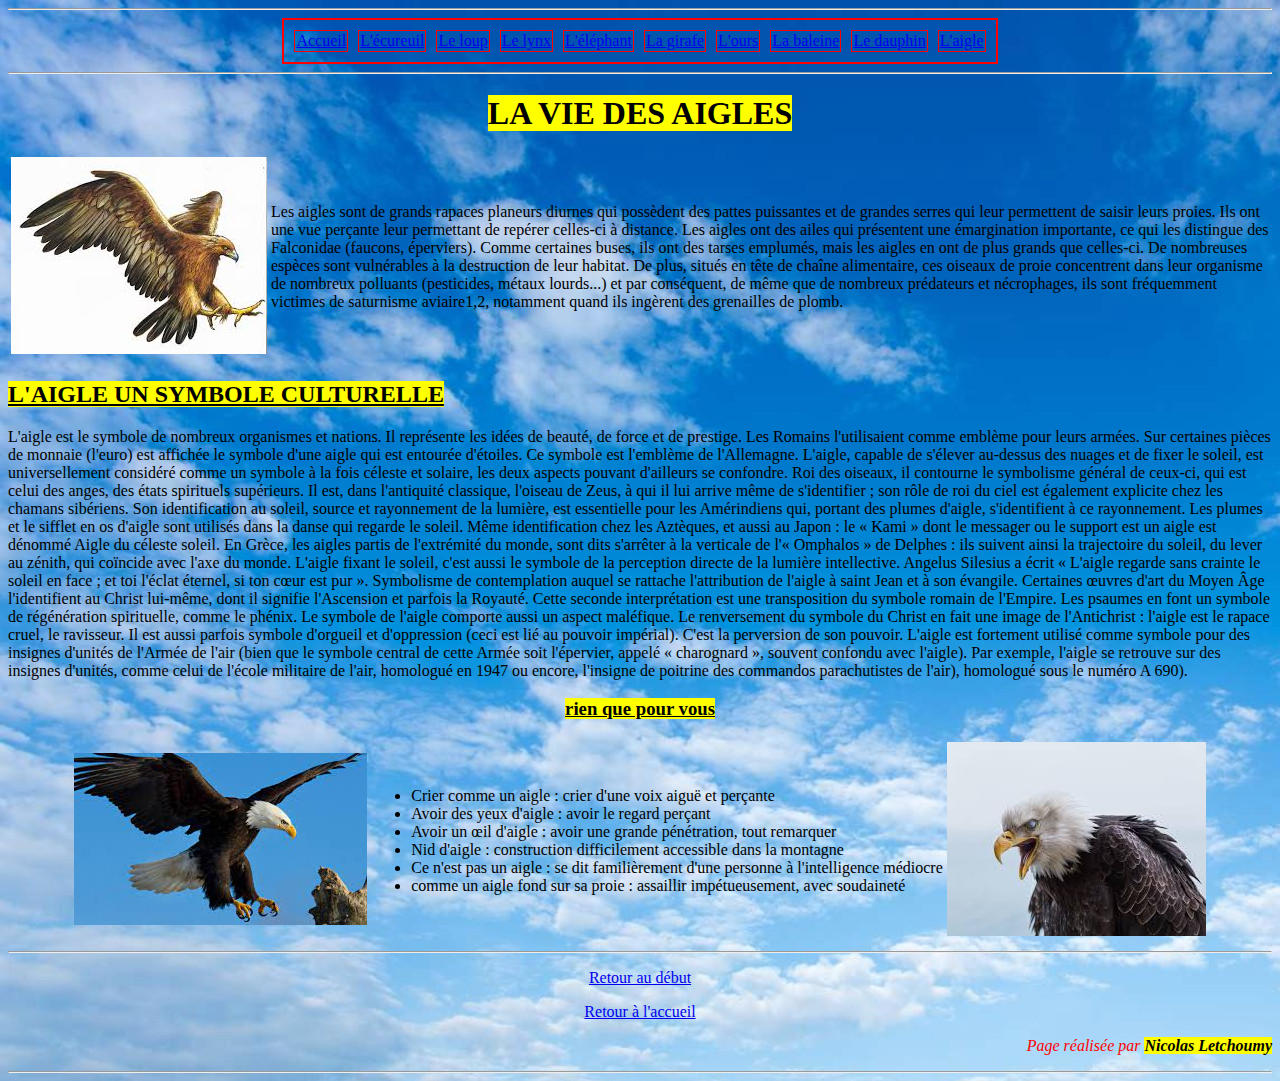
==== aigle.html @ e13ad8bc "Update aigle.html" ====
<!DOCTYPE HTML>
<html>
<head>
	<title>la vie des aigle</title>
</head>
<body background='photo/ciel.jpg'>
	<header>
		<nav id='début'>
			<hr/>
			<table align="center" cellspacing="10" border="2px" bordercolor="red" rowspan="1">
				<tr>
					<td><a href="index.html">Accueil</a></td>
					<td><a href="ecureuil.html">L'écureuil</a></td>
					<td><a href="loup.html">Le loup</a></td>
					<td><a href="lynx.html">Le lynx</a></td>
					<td><a href="elephant.html">L'éléphant</a></td>
					<td><a href="girafe.html">La girafe</a></td>
					<td><a href="ours.html">L'ours</a></td>
					<td><a href="baleine.html">La baleine</a></td>
					<td><a href="dauphin.html">Le dauphin</a></td>
					<td><a href="aigle.html">L'aigle</a></td>
				</tr>	
			</table>
		<hr/>
	</nav>
	<h1 align='center'><font><mark>LA VIE DES AIGLES</mark></font></h1>
	</header>
	<table>
		<tr>
			<td>
				<img src='photo/aigle1.jpg'>
			</td>
			<td>
				<p>Les aigles sont de grands rapaces planeurs diurnes qui possèdent des pattes puissantes et de grandes serres qui leur permettent de saisir leurs proies. Ils ont une vue perçante leur permettant de repérer celles-ci à distance.
					Les aigles ont des ailes qui présentent une émargination importante, ce qui les distingue des Falconidae (faucons, éperviers). Comme certaines buses, ils ont des tarses emplumés, mais les aigles en ont de plus grands que celles-ci.
					De nombreuses espèces sont vulnérables à la destruction de leur habitat. De plus, situés en tête de chaîne alimentaire, ces oiseaux de proie concentrent dans leur organisme de nombreux polluants (pesticides, métaux lourds...) et par conséquent, de même que de nombreux prédateurs et nécrophages, ils sont fréquemment victimes de saturnisme aviaire1,2, notamment quand ils ingèrent des grenailles de plomb.
				</p>
			</td>
		</tr>
	</table>
	<h2><u><mark>L'AIGLE UN SYMBOLE CULTURELLE</mark></u></h2>
	<p>L'aigle est le symbole de nombreux organismes et nations. Il représente les idées de beauté, de force et de prestige. Les Romains l'utilisaient comme emblème pour leurs armées. Sur certaines pièces de monnaie (l'euro) est affichée le symbole d'une aigle qui est entourée d'étoiles. Ce symbole est l'emblème de l'Allemagne.
		L'aigle, capable de s'élever au-dessus des nuages et de fixer le soleil, est universellement considéré comme un symbole à la fois céleste et solaire, les deux aspects pouvant d'ailleurs se confondre.
		Roi des oiseaux, il contourne le symbolisme général de ceux-ci, qui est celui des anges, des états spirituels supérieurs. Il est, dans l'antiquité classique, l'oiseau de Zeus, à qui il lui arrive même de s'identifier ; son rôle de roi du ciel est également explicite chez les chamans sibériens. Son identification au soleil, source et rayonnement de la lumière, est essentielle pour les Amérindiens qui, portant des plumes d'aigle, s'identifient à ce rayonnement. Les plumes et le sifflet en os d'aigle sont utilisés dans la danse qui regarde le soleil. Même identification chez les Aztèques, et aussi au Japon : le « Kami » dont le messager ou le support est un aigle est dénommé Aigle du céleste soleil. En Grèce, les aigles partis de l'extrémité du monde, sont dits s'arrêter à la verticale de l'« Omphalos » de Delphes : ils suivent ainsi la trajectoire du soleil, du lever au zénith, qui coïncide avec l'axe du monde.
		L'aigle fixant le soleil, c'est aussi le symbole de la perception directe de la lumière intellective. Angelus Silesius a écrit « L'aigle regarde sans crainte le soleil en face ; et toi l'éclat éternel, si ton cœur est pur ». Symbolisme de contemplation auquel se rattache l'attribution de l'aigle à saint Jean et à son évangile. Certaines œuvres d'art du Moyen Âge l'identifient au Christ lui-même, dont il signifie l'Ascension et parfois la Royauté. Cette seconde interprétation est une transposition du symbole romain de l'Empire. Les psaumes en font un symbole de régénération spirituelle, comme le phénix.
		Le symbole de l'aigle comporte aussi un aspect maléfique. Le renversement du symbole du Christ en fait une image de l'Antichrist : l'aigle est le rapace cruel, le ravisseur. Il est aussi parfois symbole d'orgueil et d'oppression (ceci est lié au pouvoir impérial). C'est la perversion de son pouvoir.
		L'aigle est fortement utilisé comme symbole pour des insignes d'unités de l'Armée de l'air (bien que le symbole central de cette Armée soit l'épervier, appelé « charognard », souvent confondu avec l'aigle). Par exemple, l'aigle se retrouve sur des insignes d'unités, comme celui de l'école militaire de l'air, homologué en 1947 ou encore, l'insigne de poitrine des commandos parachutistes de l'air), homologué sous le numéro A 690).
	</p>

	<h3 align='center'><u><mark>rien que pour vous</mark></u></h2>
	<table align='center'>
		<tr>
			<td>
				<img src='photo/attaque.jpg'>
			</td>
			<td>
				<ul>
					<li><span>Crier comme un aigle : crier d'une voix aiguë et perçante</span></li>
					<li><span>Avoir des yeux d'aigle : avoir le regard perçant</span></li>
					<li><span>Avoir un œil d'aigle : avoir une grande pénétration, tout remarquer</span></li>
					<li><span>Nid d'aigle : construction difficilement accessible dans la montagne</span></li>
					<li><span>Ce n'est pas un aigle : se dit familièrement d'une personne à l'intelligence médiocre</span></li>
					<li><span>comme un aigle fond sur sa proie : assaillir impétueusement, avec soudaineté</span></li>
				</ul>
			</td>
			<td>
				<img src='photo/aiglecris.jpg'>
			</td>
		</tr>
	</table>
	
	<hr>
	<a href="#début"><p align="center">Retour au début</p></a>
	<a href="index.html"><p align="center">Retour à l'accueil</p></a> 
	<em><p align="right"><font color='red'>Page réalisée par <mark><b>Nicolas Letchoumy<mark></b></font></p></em>
	<hr>
</body>
</html>
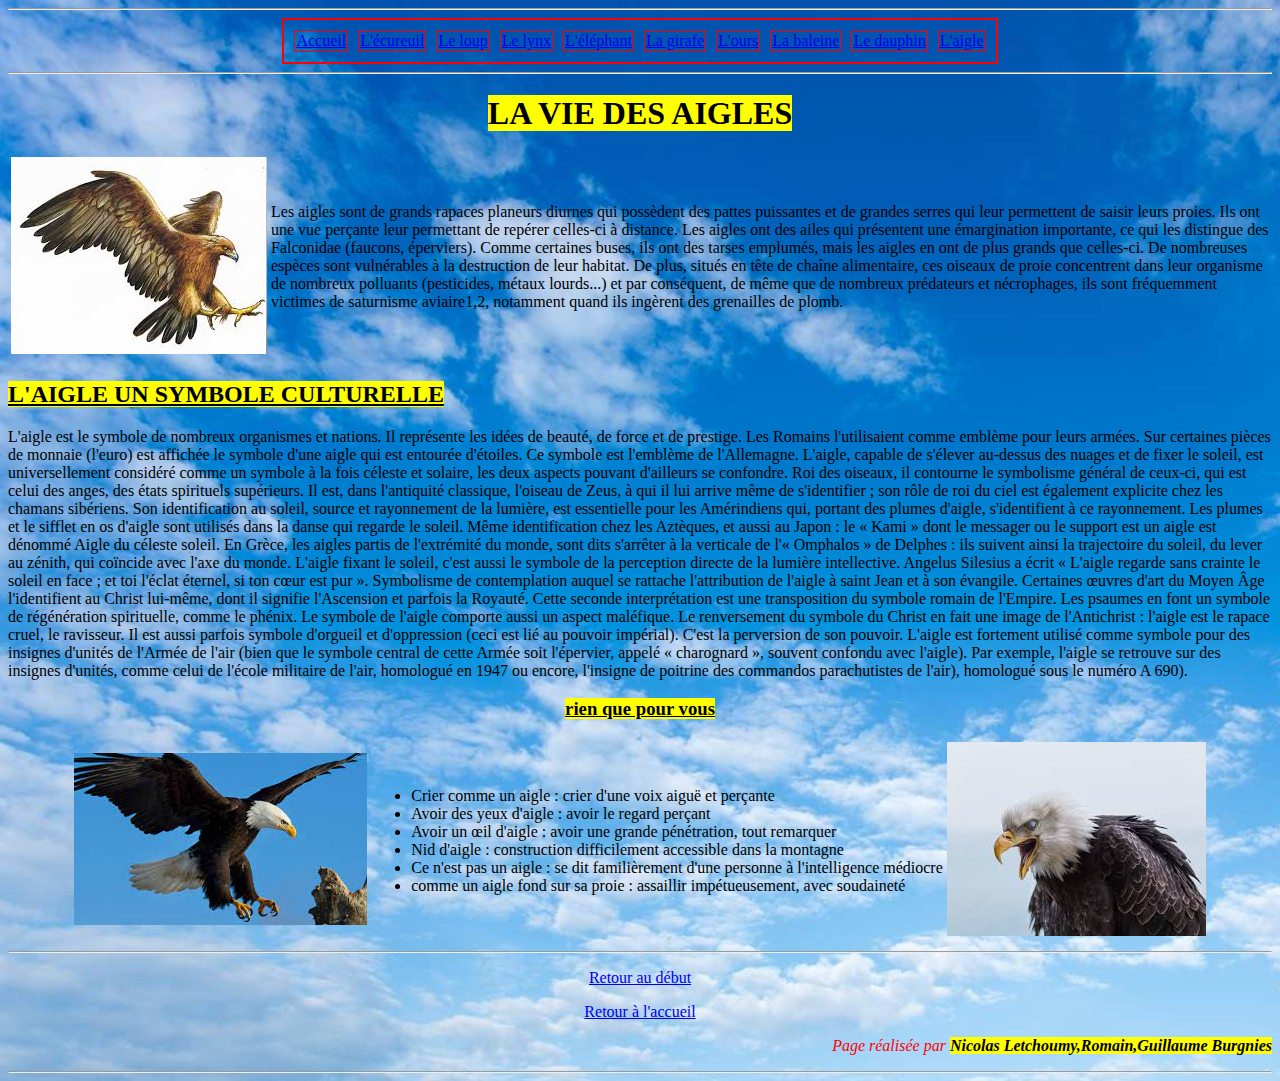
==== commit 89f6da6a: "Update aigle.html" ====
--- a/aigle.html
+++ b/aigle.html
@@ -72,7 +72,7 @@
 	<hr>
 	<a href="#début"><p align="center">Retour au début</p></a>
 	<a href="index.html"><p align="center">Retour à l'accueil</p></a> 
-	<em><p align="right"><font color='red'>Page réalisée par <mark><b>Nicolas Letchoumy<mark></b></font></p></em>
+	<em><p align="right"><font color='red'>Page réalisée par <mark><b>Nicolas Letchoumy,Romain,Guillaume Burgnies<mark></b></font></p></em>
 	<hr>
 </body>
 </html>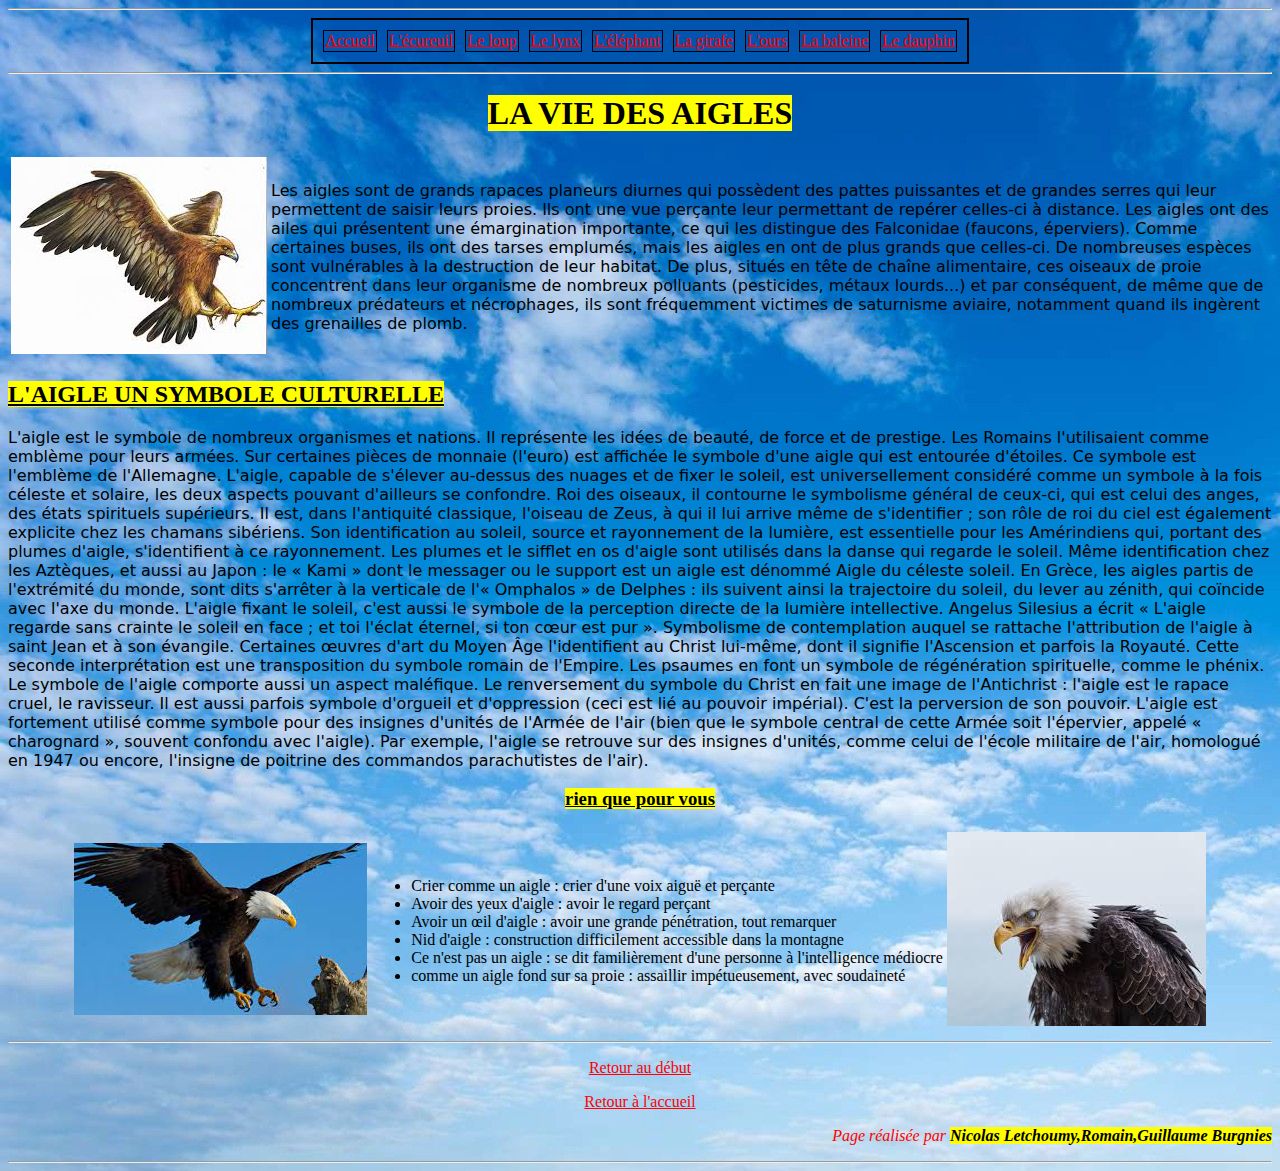
==== commit f3bebe6b: "Update aigle.html" ====
--- a/aigle.html
+++ b/aigle.html
@@ -3,11 +3,11 @@
 <head>
 	<title>la vie des aigle</title>
 </head>
-<body background='photo/ciel.jpg'>
+<body background='photo/ciel.jpg'vlink='red' link='red' alink='red'>
 	<header>
 		<nav id='début'>
 			<hr/>
-			<table align="center" cellspacing="10" border="2px" bordercolor="red" rowspan="1">
+			<table align="center" cellspacing="10" border="2px" bordercolor="black" rowspan="1">
 				<tr>
 					<td><a href="index.html">Accueil</a></td>
 					<td><a href="ecureuil.html">L'écureuil</a></td>
@@ -18,7 +18,6 @@
 					<td><a href="ours.html">L'ours</a></td>
 					<td><a href="baleine.html">La baleine</a></td>
 					<td><a href="dauphin.html">Le dauphin</a></td>
-					<td><a href="aigle.html">L'aigle</a></td>
 				</tr>	
 			</table>
 		<hr/>
@@ -31,21 +30,21 @@
 				<img src='photo/aigle1.jpg'>
 			</td>
 			<td>
-				<p>Les aigles sont de grands rapaces planeurs diurnes qui possèdent des pattes puissantes et de grandes serres qui leur permettent de saisir leurs proies. Ils ont une vue perçante leur permettant de repérer celles-ci à distance.
+				<p><font face='Dejavu Sans, Arial, Verdana, sans-serif'>Les aigles sont de grands rapaces planeurs diurnes qui possèdent des pattes puissantes et de grandes serres qui leur permettent de saisir leurs proies. Ils ont une vue perçante leur permettant de repérer celles-ci à distance.
 					Les aigles ont des ailes qui présentent une émargination importante, ce qui les distingue des Falconidae (faucons, éperviers). Comme certaines buses, ils ont des tarses emplumés, mais les aigles en ont de plus grands que celles-ci.
-					De nombreuses espèces sont vulnérables à la destruction de leur habitat. De plus, situés en tête de chaîne alimentaire, ces oiseaux de proie concentrent dans leur organisme de nombreux polluants (pesticides, métaux lourds...) et par conséquent, de même que de nombreux prédateurs et nécrophages, ils sont fréquemment victimes de saturnisme aviaire1,2, notamment quand ils ingèrent des grenailles de plomb.
-				</p>
+					De nombreuses espèces sont vulnérables à la destruction de leur habitat. De plus, situés en tête de chaîne alimentaire, ces oiseaux de proie concentrent dans leur organisme de nombreux polluants (pesticides, métaux lourds...) et par conséquent, de même que de nombreux prédateurs et nécrophages, ils sont fréquemment victimes de saturnisme aviaire, notamment quand ils ingèrent des grenailles de plomb.
+				</font></p>
 			</td>
 		</tr>
 	</table>
 	<h2><u><mark>L'AIGLE UN SYMBOLE CULTURELLE</mark></u></h2>
-	<p>L'aigle est le symbole de nombreux organismes et nations. Il représente les idées de beauté, de force et de prestige. Les Romains l'utilisaient comme emblème pour leurs armées. Sur certaines pièces de monnaie (l'euro) est affichée le symbole d'une aigle qui est entourée d'étoiles. Ce symbole est l'emblème de l'Allemagne.
+	<p><font face='Dejavu Sans, Arial, Verdana, sans-serif'>L'aigle est le symbole de nombreux organismes et nations. Il représente les idées de beauté, de force et de prestige. Les Romains l'utilisaient comme emblème pour leurs armées. Sur certaines pièces de monnaie (l'euro) est affichée le symbole d'une aigle qui est entourée d'étoiles. Ce symbole est l'emblème de l'Allemagne.
 		L'aigle, capable de s'élever au-dessus des nuages et de fixer le soleil, est universellement considéré comme un symbole à la fois céleste et solaire, les deux aspects pouvant d'ailleurs se confondre.
 		Roi des oiseaux, il contourne le symbolisme général de ceux-ci, qui est celui des anges, des états spirituels supérieurs. Il est, dans l'antiquité classique, l'oiseau de Zeus, à qui il lui arrive même de s'identifier ; son rôle de roi du ciel est également explicite chez les chamans sibériens. Son identification au soleil, source et rayonnement de la lumière, est essentielle pour les Amérindiens qui, portant des plumes d'aigle, s'identifient à ce rayonnement. Les plumes et le sifflet en os d'aigle sont utilisés dans la danse qui regarde le soleil. Même identification chez les Aztèques, et aussi au Japon : le « Kami » dont le messager ou le support est un aigle est dénommé Aigle du céleste soleil. En Grèce, les aigles partis de l'extrémité du monde, sont dits s'arrêter à la verticale de l'« Omphalos » de Delphes : ils suivent ainsi la trajectoire du soleil, du lever au zénith, qui coïncide avec l'axe du monde.
 		L'aigle fixant le soleil, c'est aussi le symbole de la perception directe de la lumière intellective. Angelus Silesius a écrit « L'aigle regarde sans crainte le soleil en face ; et toi l'éclat éternel, si ton cœur est pur ». Symbolisme de contemplation auquel se rattache l'attribution de l'aigle à saint Jean et à son évangile. Certaines œuvres d'art du Moyen Âge l'identifient au Christ lui-même, dont il signifie l'Ascension et parfois la Royauté. Cette seconde interprétation est une transposition du symbole romain de l'Empire. Les psaumes en font un symbole de régénération spirituelle, comme le phénix.
 		Le symbole de l'aigle comporte aussi un aspect maléfique. Le renversement du symbole du Christ en fait une image de l'Antichrist : l'aigle est le rapace cruel, le ravisseur. Il est aussi parfois symbole d'orgueil et d'oppression (ceci est lié au pouvoir impérial). C'est la perversion de son pouvoir.
-		L'aigle est fortement utilisé comme symbole pour des insignes d'unités de l'Armée de l'air (bien que le symbole central de cette Armée soit l'épervier, appelé « charognard », souvent confondu avec l'aigle). Par exemple, l'aigle se retrouve sur des insignes d'unités, comme celui de l'école militaire de l'air, homologué en 1947 ou encore, l'insigne de poitrine des commandos parachutistes de l'air), homologué sous le numéro A 690).
-	</p>
+		L'aigle est fortement utilisé comme symbole pour des insignes d'unités de l'Armée de l'air (bien que le symbole central de cette Armée soit l'épervier, appelé « charognard », souvent confondu avec l'aigle). Par exemple, l'aigle se retrouve sur des insignes d'unités, comme celui de l'école militaire de l'air, homologué en 1947 ou encore, l'insigne de poitrine des commandos parachutistes de l'air).
+	</font></p>
 
 	<h3 align='center'><u><mark>rien que pour vous</mark></u></h2>
 	<table align='center'>
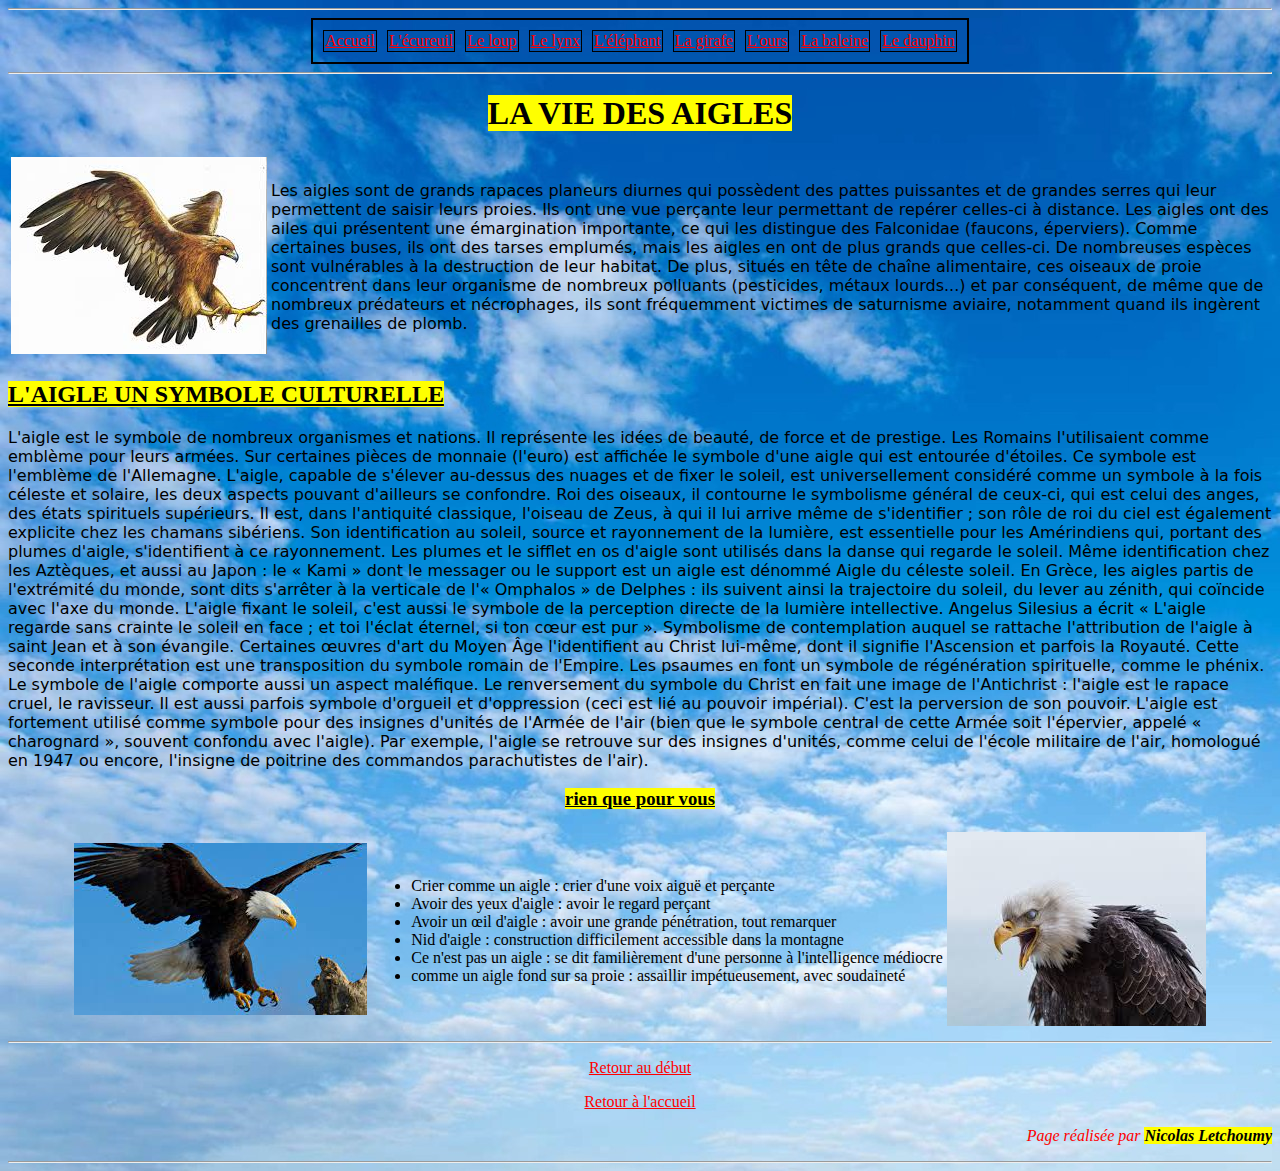
==== commit d7914642: "Update aigle.html" ====
--- a/aigle.html
+++ b/aigle.html
@@ -71,7 +71,7 @@
 	<hr>
 	<a href="#début"><p align="center">Retour au début</p></a>
 	<a href="index.html"><p align="center">Retour à l'accueil</p></a> 
-	<em><p align="right"><font color='red'>Page réalisée par <mark><b>Nicolas Letchoumy,Romain,Guillaume Burgnies<mark></b></font></p></em>
+	<em><p align="right"><font color='red'>Page réalisée par <mark><b>Nicolas Letchoumy<mark></b></font></p></em>
 	<hr>
 </body>
 </html>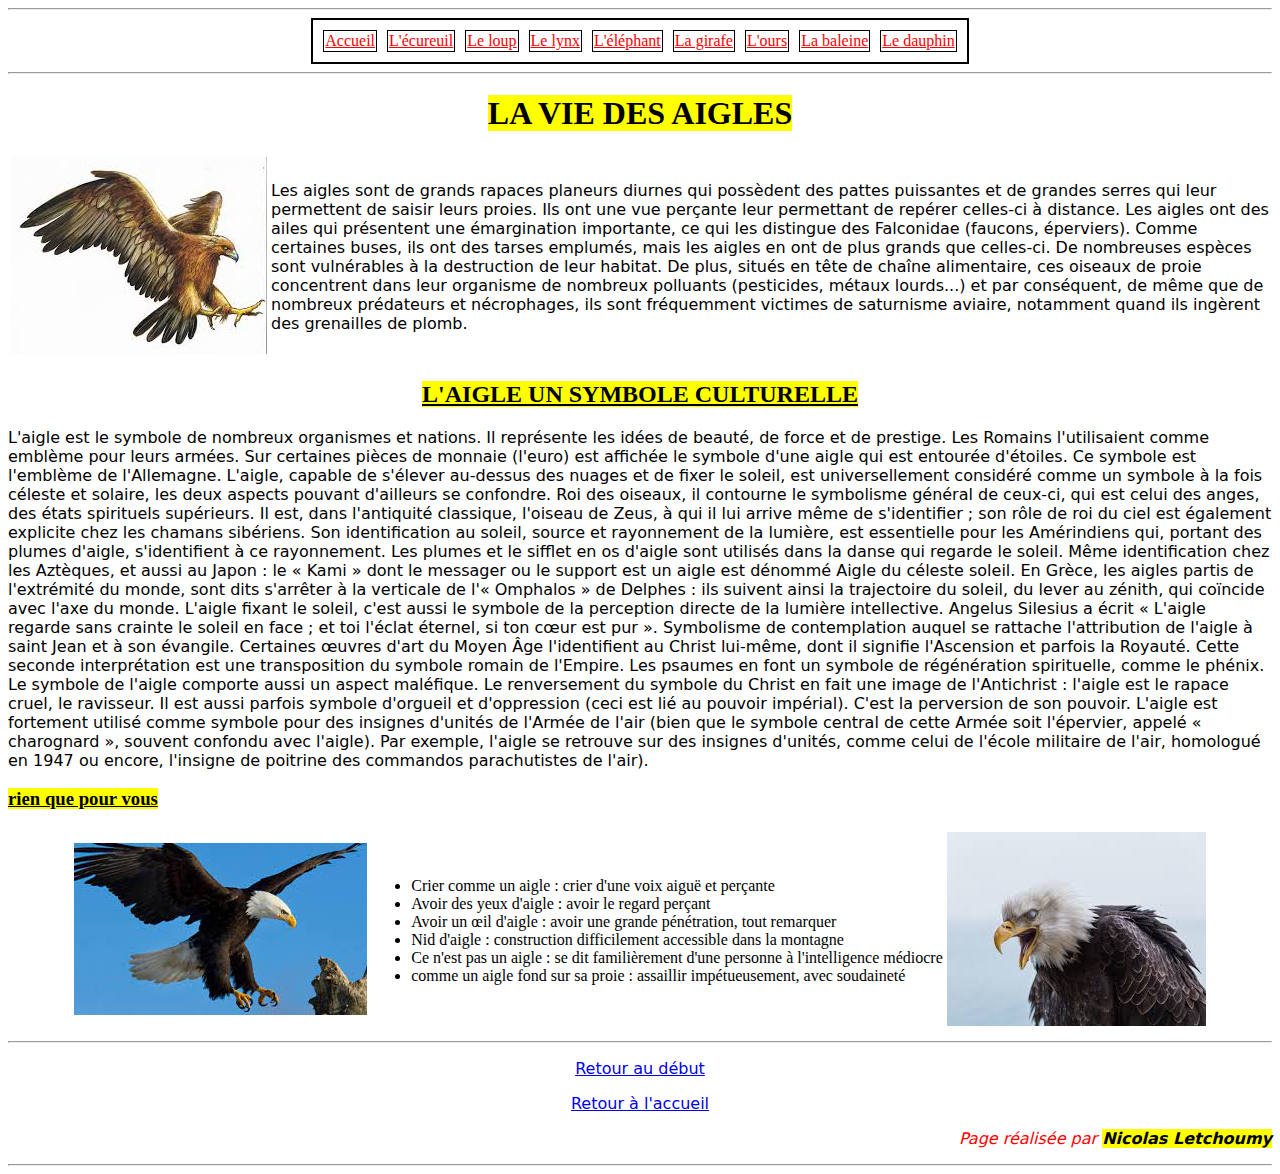
==== commit ddeaaa20: "Update aigle.html" ====
--- a/aigle.html
+++ b/aigle.html
@@ -2,10 +2,11 @@
 <html>
 <head>
 	<title>la vie des aigle</title>
+	<link rel="stylesheet"href="aigle.css" />
 </head>
-<body background='photo/ciel.jpg'vlink='red' link='red' alink='red'>
+<body>
 	<header>
-		<nav id='début'>
+		<nav id=débutaigle>
 			<hr/>
 			<table align="center" cellspacing="10" border="2px" bordercolor="black" rowspan="1">
 				<tr>
@@ -22,7 +23,7 @@
 			</table>
 		<hr/>
 	</nav>
-	<h1 align='center'><font><mark>LA VIE DES AIGLES</mark></font></h1>
+	<h1 id=titre><span>LA VIE DES AIGLES</span></h1>
 	</header>
 	<table>
 		<tr>
@@ -30,14 +31,14 @@
 				<img src='photo/aigle1.jpg'>
 			</td>
 			<td>
-				<p><font face='Dejavu Sans, Arial, Verdana, sans-serif'>Les aigles sont de grands rapaces planeurs diurnes qui possèdent des pattes puissantes et de grandes serres qui leur permettent de saisir leurs proies. Ils ont une vue perçante leur permettant de repérer celles-ci à distance.
+				<p>Les aigles sont de grands rapaces planeurs diurnes qui possèdent des pattes puissantes et de grandes serres qui leur permettent de saisir leurs proies. Ils ont une vue perçante leur permettant de repérer celles-ci à distance.
 					Les aigles ont des ailes qui présentent une émargination importante, ce qui les distingue des Falconidae (faucons, éperviers). Comme certaines buses, ils ont des tarses emplumés, mais les aigles en ont de plus grands que celles-ci.
 					De nombreuses espèces sont vulnérables à la destruction de leur habitat. De plus, situés en tête de chaîne alimentaire, ces oiseaux de proie concentrent dans leur organisme de nombreux polluants (pesticides, métaux lourds...) et par conséquent, de même que de nombreux prédateurs et nécrophages, ils sont fréquemment victimes de saturnisme aviaire, notamment quand ils ingèrent des grenailles de plomb.
-				</font></p>
+				</p>
 			</td>
 		</tr>
 	</table>
-	<h2><u><mark>L'AIGLE UN SYMBOLE CULTURELLE</mark></u></h2>
+	<h2 id=titre3><span>L'AIGLE UN SYMBOLE CULTURELLE</span></h2>
 	<p><font face='Dejavu Sans, Arial, Verdana, sans-serif'>L'aigle est le symbole de nombreux organismes et nations. Il représente les idées de beauté, de force et de prestige. Les Romains l'utilisaient comme emblème pour leurs armées. Sur certaines pièces de monnaie (l'euro) est affichée le symbole d'une aigle qui est entourée d'étoiles. Ce symbole est l'emblème de l'Allemagne.
 		L'aigle, capable de s'élever au-dessus des nuages et de fixer le soleil, est universellement considéré comme un symbole à la fois céleste et solaire, les deux aspects pouvant d'ailleurs se confondre.
 		Roi des oiseaux, il contourne le symbolisme général de ceux-ci, qui est celui des anges, des états spirituels supérieurs. Il est, dans l'antiquité classique, l'oiseau de Zeus, à qui il lui arrive même de s'identifier ; son rôle de roi du ciel est également explicite chez les chamans sibériens. Son identification au soleil, source et rayonnement de la lumière, est essentielle pour les Amérindiens qui, portant des plumes d'aigle, s'identifient à ce rayonnement. Les plumes et le sifflet en os d'aigle sont utilisés dans la danse qui regarde le soleil. Même identification chez les Aztèques, et aussi au Japon : le « Kami » dont le messager ou le support est un aigle est dénommé Aigle du céleste soleil. En Grèce, les aigles partis de l'extrémité du monde, sont dits s'arrêter à la verticale de l'« Omphalos » de Delphes : ils suivent ainsi la trajectoire du soleil, du lever au zénith, qui coïncide avec l'axe du monde.
@@ -46,7 +47,7 @@
 		L'aigle est fortement utilisé comme symbole pour des insignes d'unités de l'Armée de l'air (bien que le symbole central de cette Armée soit l'épervier, appelé « charognard », souvent confondu avec l'aigle). Par exemple, l'aigle se retrouve sur des insignes d'unités, comme celui de l'école militaire de l'air, homologué en 1947 ou encore, l'insigne de poitrine des commandos parachutistes de l'air).
 	</font></p>
 
-	<h3 align='center'><u><mark>rien que pour vous</mark></u></h2>
+	<h3 id=titre2><span>rien que pour vous</span></h2>
 	<table align='center'>
 		<tr>
 			<td>
@@ -71,7 +72,7 @@
 	<hr>
 	<a href="#début"><p align="center">Retour au début</p></a>
 	<a href="index.html"><p align="center">Retour à l'accueil</p></a> 
-	<em><p align="right"><font color='red'>Page réalisée par <mark><b>Nicolas Letchoumy<mark></b></font></p></em>
+	<em><p id=fin>Page réalisée par <span><b>Nicolas Letchoumy</span></p></em>
 	<hr>
 </body>
 </html>--- a/aigle.css
+++ b/aigle.css
@@ -0,0 +1,80 @@
+
+/*page aigle*/
+
+body{
+background:url('ciel.jpg');
+}
+
+#débutaigle a{
+	 color:red;
+ }
+ 
+ #titre{
+	 	 text-align:center;
+ }
+ 
+ #titre span{
+	 background-color:yellow;	 
+ }
+ 
+ 
+ p{
+	Font-family: Dejavu Sans, Arial, Verdana, sans-serif;
+ }
+ 
+ #titre3{
+	 text-align:center;
+ }
+ 
+ #titre3 span,#titre2 span{
+	 background-color:yellow;
+	 text-decoration:underline;
+ }
+ 
+ 
+ a{
+	 text-align:center;
+ }
+ 
+ #fin{
+	 text-align:right;
+	 color:red;
+ }
+ #fin span{
+	 background-color:yellow;
+	 color:black;
+ }
+ 
+
+/*page ours*/
+
+#fondours{
+	background:url('foretours.jpg');
+}
+
+#débutours a{
+	color:white;
+}
+
+#titreours span{
+	background-color:yellow;
+	text-decoration:underline;
+}
+
+#titreours2, #titreours3, #titreours4{
+	text-align:center;
+}
+
+#titreours2 span, #titreours3 span, #titreours4 span{
+	background-color:yellow;
+	text-decoration:underline;
+}
+
+#ours, #ours2, #ours3{
+	color:#FFAD00;
+}
+
+#tableours span{
+	background-color:yellow;
+	
+}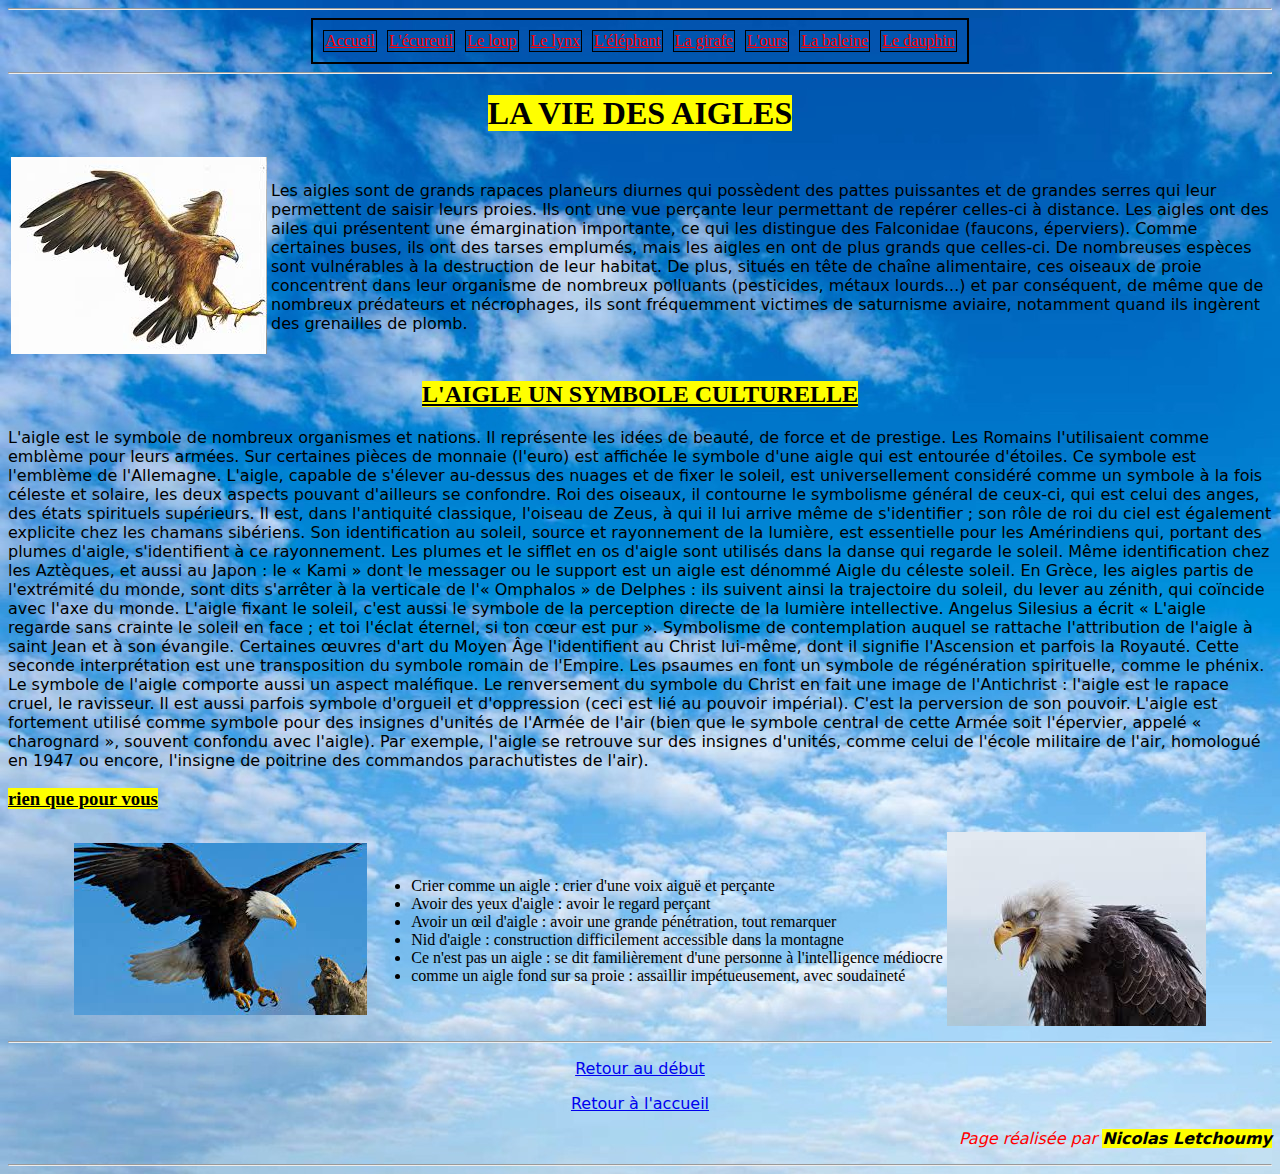
==== commit 96de9315: "Update aigle.html" ====
--- a/aigle.html
+++ b/aigle.html
@@ -70,9 +70,9 @@
 	</table>
 	
 	<hr>
-	<a href="#début"><p align="center">Retour au début</p></a>
-	<a href="index.html"><p align="center">Retour à l'accueil</p></a> 
-	<em><p id=fin>Page réalisée par <span><b>Nicolas Letchoumy</span></p></em>
+	<a href="#début"><p id=finpage>Retour au début</p></a>
+	<a href="index.html"><p id=finpage2>Retour à l'accueil</p></a> 
+	<em><p id=fin>Page réalisée par <span>Nicolas Letchoumy</span></p></em>
 	<hr>
 </body>
 </html>--- a/aigle.css
+++ b/aigle.css
@@ -36,15 +36,19 @@
 	 text-align:center;
  }
  
- #fin{
+ #fin, #finours{
 	 text-align:right;
 	 color:red;
  }
- #fin span{
+ #fin span, #finours span{
 	 background-color:yellow;
 	 color:black;
+	 font-weight:bold;
  }
  
+#finpage, #finpage2{
+	text-align:center;
+}
 
 /*page ours*/
 
@@ -77,4 +81,16 @@
 #tableours span{
 	background-color:yellow;
 	
-}+}
+
+#ours4{
+	color:yellow;
+	font-family:Gill Sans, Gill Sans MT, Calibri, sans-serif
+}
+
+#ours5{
+	color:white;
+	font-family:Garamond, Baskerville, Baskerville Old Face, Hoefler Text, Times New Roman, serif;
+}
+
+
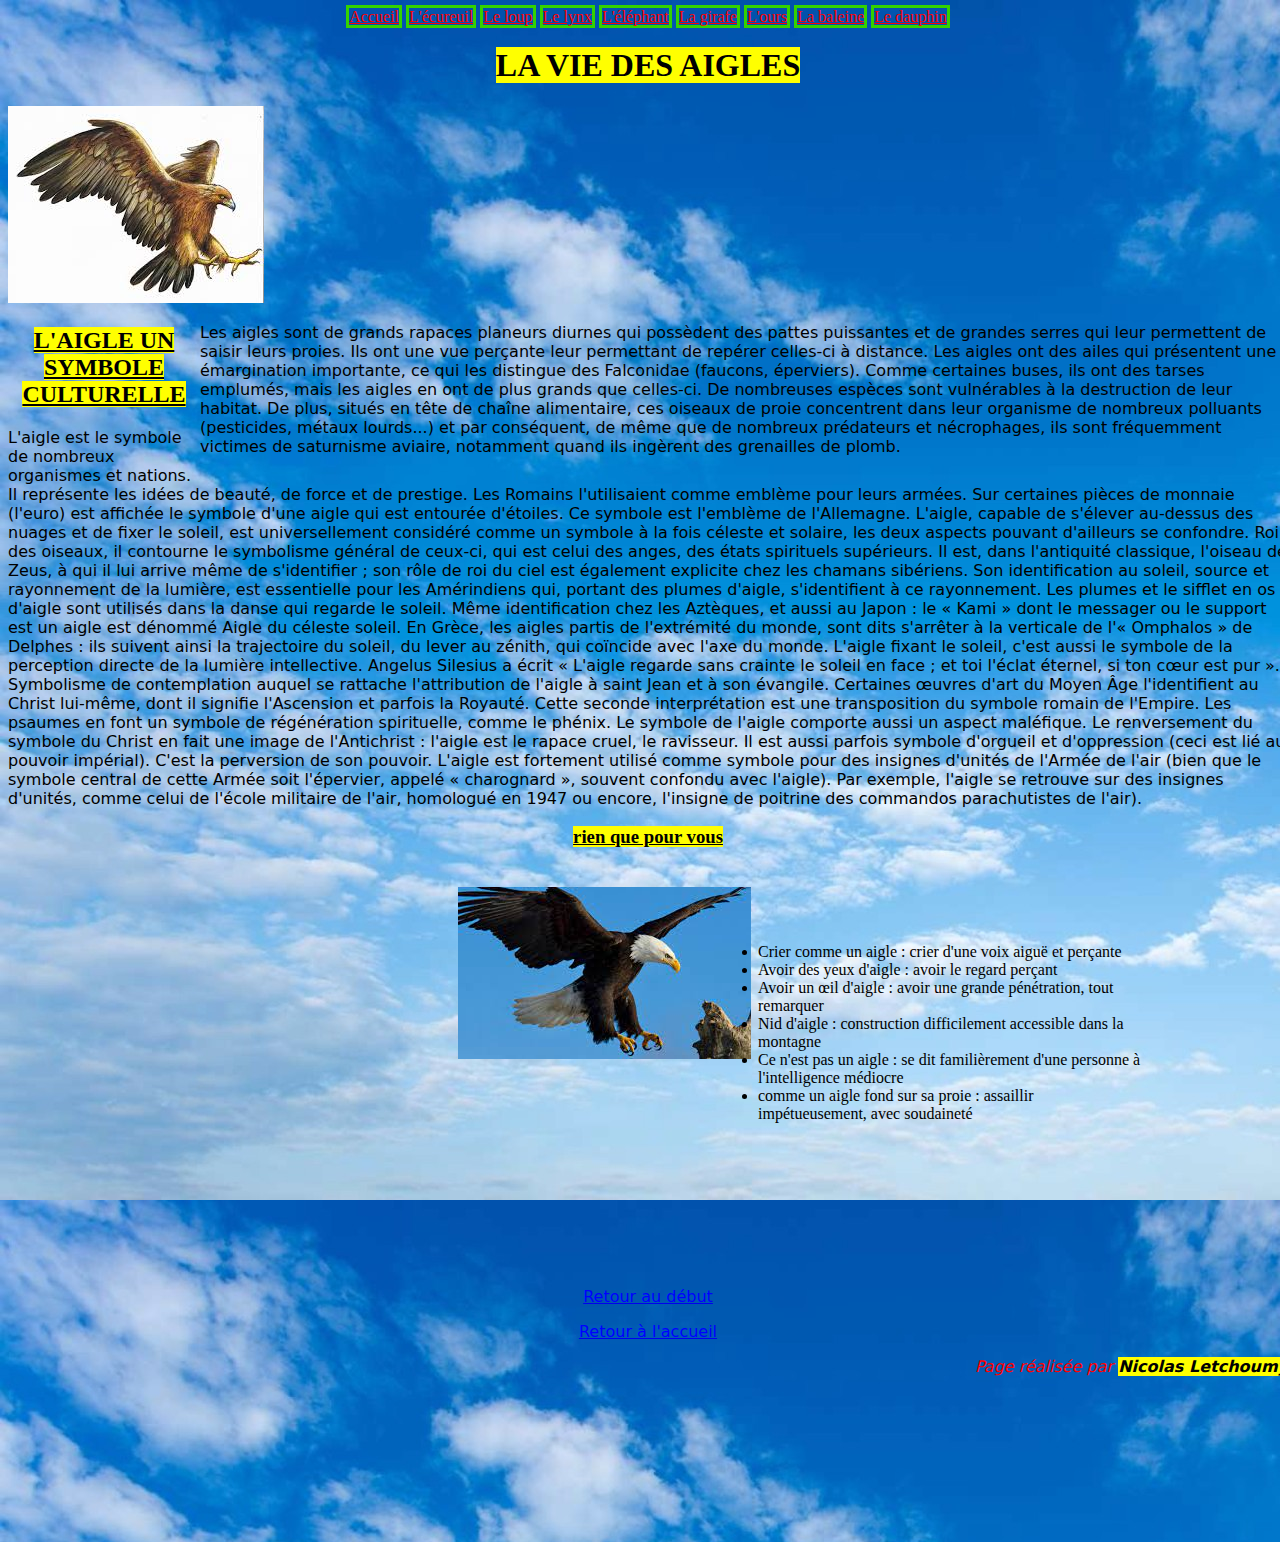
==== commit e693f6a8: "Update aigle.html" ====
--- a/aigle.html
+++ b/aigle.html
@@ -7,72 +7,52 @@
 <body>
 	<header>
 		<nav id=débutaigle>
-			<hr/>
-			<table align="center" cellspacing="10" border="2px" bordercolor="black" rowspan="1">
-				<tr>
-					<td><a href="index.html">Accueil</a></td>
-					<td><a href="ecureuil.html">L'écureuil</a></td>
-					<td><a href="loup.html">Le loup</a></td>
-					<td><a href="lynx.html">Le lynx</a></td>
-					<td><a href="elephant.html">L'éléphant</a></td>
-					<td><a href="girafe.html">La girafe</a></td>
-					<td><a href="ours.html">L'ours</a></td>
-					<td><a href="baleine.html">La baleine</a></td>
-					<td><a href="dauphin.html">Le dauphin</a></td>
-				</tr>	
-			</table>
-		<hr/>
+					<a href="index.html">Accueil</a>
+					<a href="ecureuil.html">L'écureuil</a>
+					<a href="loup.html">Le loup</a>
+					<a href="lynx.html">Le lynx</a>
+					<a href="elephant.html">L'éléphant</a>
+					<a href="girafe.html">La girafe</a>
+					<a href="ours.html">L'ours</a>
+					<a href="baleine.html">La baleine</a>
+					<a href="dauphin.html">Le dauphin</a>
 	</nav>
 	<h1 id=titre><span>LA VIE DES AIGLES</span></h1>
 	</header>
-	<table>
-		<tr>
-			<td>
-				<img src='photo/aigle1.jpg'>
-			</td>
-			<td>
-				<p>Les aigles sont de grands rapaces planeurs diurnes qui possèdent des pattes puissantes et de grandes serres qui leur permettent de saisir leurs proies. Ils ont une vue perçante leur permettant de repérer celles-ci à distance.
-					Les aigles ont des ailes qui présentent une émargination importante, ce qui les distingue des Falconidae (faucons, éperviers). Comme certaines buses, ils ont des tarses emplumés, mais les aigles en ont de plus grands que celles-ci.
-					De nombreuses espèces sont vulnérables à la destruction de leur habitat. De plus, situés en tête de chaîne alimentaire, ces oiseaux de proie concentrent dans leur organisme de nombreux polluants (pesticides, métaux lourds...) et par conséquent, de même que de nombreux prédateurs et nécrophages, ils sont fréquemment victimes de saturnisme aviaire, notamment quand ils ingèrent des grenailles de plomb.
-				</p>
-			</td>
-		</tr>
-	</table>
+	<div id=aiglepartie1>
+		<img id=imgparaaigle1 src='photo/aigle1.jpg'>
+		<p id=para1>Les aigles sont de grands rapaces planeurs diurnes qui possèdent des pattes puissantes et de grandes serres qui leur permettent de saisir leurs proies. Ils ont une vue perçante leur permettant de repérer celles-ci à distance.
+		Les aigles ont des ailes qui présentent une émargination importante, ce qui les distingue des Falconidae (faucons, éperviers). Comme certaines buses, ils ont des tarses emplumés, mais les aigles en ont de plus grands que celles-ci.
+		De nombreuses espèces sont vulnérables à la destruction de leur habitat. De plus, situés en tête de chaîne alimentaire, ces oiseaux de proie concentrent dans leur organisme de nombreux polluants (pesticides, métaux lourds...) et par conséquent, de même que de nombreux prédateurs et nécrophages, ils sont fréquemment victimes de saturnisme aviaire, notamment quand ils ingèrent des grenailles de plomb.
+		</p>
+	</div>
 	<h2 id=titre3><span>L'AIGLE UN SYMBOLE CULTURELLE</span></h2>
-	<p><font face='Dejavu Sans, Arial, Verdana, sans-serif'>L'aigle est le symbole de nombreux organismes et nations. Il représente les idées de beauté, de force et de prestige. Les Romains l'utilisaient comme emblème pour leurs armées. Sur certaines pièces de monnaie (l'euro) est affichée le symbole d'une aigle qui est entourée d'étoiles. Ce symbole est l'emblème de l'Allemagne.
+	<p>L'aigle est le symbole de nombreux organismes et nations. Il représente les idées de beauté, de force et de prestige. Les Romains l'utilisaient comme emblème pour leurs armées. Sur certaines pièces de monnaie (l'euro) est affichée le symbole d'une aigle qui est entourée d'étoiles. Ce symbole est l'emblème de l'Allemagne.
 		L'aigle, capable de s'élever au-dessus des nuages et de fixer le soleil, est universellement considéré comme un symbole à la fois céleste et solaire, les deux aspects pouvant d'ailleurs se confondre.
 		Roi des oiseaux, il contourne le symbolisme général de ceux-ci, qui est celui des anges, des états spirituels supérieurs. Il est, dans l'antiquité classique, l'oiseau de Zeus, à qui il lui arrive même de s'identifier ; son rôle de roi du ciel est également explicite chez les chamans sibériens. Son identification au soleil, source et rayonnement de la lumière, est essentielle pour les Amérindiens qui, portant des plumes d'aigle, s'identifient à ce rayonnement. Les plumes et le sifflet en os d'aigle sont utilisés dans la danse qui regarde le soleil. Même identification chez les Aztèques, et aussi au Japon : le « Kami » dont le messager ou le support est un aigle est dénommé Aigle du céleste soleil. En Grèce, les aigles partis de l'extrémité du monde, sont dits s'arrêter à la verticale de l'« Omphalos » de Delphes : ils suivent ainsi la trajectoire du soleil, du lever au zénith, qui coïncide avec l'axe du monde.
 		L'aigle fixant le soleil, c'est aussi le symbole de la perception directe de la lumière intellective. Angelus Silesius a écrit « L'aigle regarde sans crainte le soleil en face ; et toi l'éclat éternel, si ton cœur est pur ». Symbolisme de contemplation auquel se rattache l'attribution de l'aigle à saint Jean et à son évangile. Certaines œuvres d'art du Moyen Âge l'identifient au Christ lui-même, dont il signifie l'Ascension et parfois la Royauté. Cette seconde interprétation est une transposition du symbole romain de l'Empire. Les psaumes en font un symbole de régénération spirituelle, comme le phénix.
 		Le symbole de l'aigle comporte aussi un aspect maléfique. Le renversement du symbole du Christ en fait une image de l'Antichrist : l'aigle est le rapace cruel, le ravisseur. Il est aussi parfois symbole d'orgueil et d'oppression (ceci est lié au pouvoir impérial). C'est la perversion de son pouvoir.
 		L'aigle est fortement utilisé comme symbole pour des insignes d'unités de l'Armée de l'air (bien que le symbole central de cette Armée soit l'épervier, appelé « charognard », souvent confondu avec l'aigle). Par exemple, l'aigle se retrouve sur des insignes d'unités, comme celui de l'école militaire de l'air, homologué en 1947 ou encore, l'insigne de poitrine des commandos parachutistes de l'air).
-	</font></p>
+	</p>
 
 	<h3 id=titre2><span>rien que pour vous</span></h2>
-	<table align='center'>
-		<tr>
-			<td>
-				<img src='photo/attaque.jpg'>
-			</td>
-			<td>
-				<ul>
-					<li><span>Crier comme un aigle : crier d'une voix aiguë et perçante</span></li>
-					<li><span>Avoir des yeux d'aigle : avoir le regard perçant</span></li>
-					<li><span>Avoir un œil d'aigle : avoir une grande pénétration, tout remarquer</span></li>
-					<li><span>Nid d'aigle : construction difficilement accessible dans la montagne</span></li>
-					<li><span>Ce n'est pas un aigle : se dit familièrement d'une personne à l'intelligence médiocre</span></li>
-					<li><span>comme un aigle fond sur sa proie : assaillir impétueusement, avec soudaineté</span></li>
-				</ul>
-			</td>
-			<td>
-				<img src='photo/aiglecris.jpg'>
-			</td>
-		</tr>
-	</table>
+
+		<img id=imgparaaigle2 src='photo/attaque.jpg'>
+		<div id=listeaigle2>
+			<li><span>Crier comme un aigle : crier d'une voix aiguë et perçante</span></li>
+			<li><span>Avoir des yeux d'aigle : avoir le regard perçant</span></li>
+			<li><span>Avoir un œil d'aigle : avoir une grande pénétration, tout remarquer</span></li>
+			<li><span>Nid d'aigle : construction difficilement accessible dans la montagne</span></li>
+			<li><span>Ce n'est pas un aigle : se dit familièrement d'une personne à l'intelligence médiocre</span></li>			
+			<li><span>comme un aigle fond sur sa proie : assaillir impétueusement, avec soudaineté</span></li>			
+		</div>
+		<img id=imgparaaigle3 src='photo/aiglecris.jpg'>
+
 	
-	<hr>
-	<a href="#début"><p id=finpage>Retour au début</p></a>
-	<a href="index.html"><p id=finpage2>Retour à l'accueil</p></a> 
-	<em><p id=fin>Page réalisée par <span>Nicolas Letchoumy</span></p></em>
-	<hr>
+	<div id=finaigle>
+		<a href="#début"><p id=finpage>Retour au début</p></a>
+		<a href="index.html"><p id=finpage2>Retour à l'accueil</p></a> 
+		<em><p id=fin>Page réalisée par <span>Nicolas Letchoumy</span></p></em>
+	</div>
 </body>
 </html>--- a/aigle.css
+++ b/aigle.css
@@ -3,10 +3,16 @@
 
 body{
 background:url('ciel.jpg');
+width:100%;
+}
+#débutaigle{
+	 text-align:center;
+	
 }
 
 #débutaigle a{
 	 color:red;
+	 border:solid #34D200 ;
  }
  
  #titre{
@@ -17,12 +23,22 @@
 	 background-color:yellow;	 
  }
  
+ #imgparaaigle{
+	 display:inline-block;
+ }
  
  p{
 	Font-family: Dejavu Sans, Arial, Verdana, sans-serif;
  }
  
- #titre3{
+ #para1{
+	 display:inline-block;
+	 Font-family: Dejavu Sans, Arial, Verdana, sans-serif;
+	 float:right;
+	 width:85%;
+ }
+ 
+ #titre3, #titre2{
 	 text-align:center;
  }
  
@@ -32,15 +48,40 @@
  }
  
  
+#imgparaaigle2{
+	position:relative;
+	left:450px;
+	top:20px;
+}
+
+ 
+#listeaigle2{
+	position:relative;
+	left:750px;
+	bottom:100px;
+	width:30%;
+}
+ 
+#imgparaaigle3{
+	position:relative;
+	left:1350px;
+	bottom:260px;
+}
+
+
+#finaigle{
+	position:relative;
+	bottom:150px;
+}
  a{
 	 text-align:center;
  }
  
- #fin, #finours{
+ #fin, #finours, #finecureuil{
 	 text-align:right;
 	 color:red;
  }
- #fin span, #finours span{
+ #fin span, #finours span, #finecureuil span{
 	 background-color:yellow;
 	 color:black;
 	 font-weight:bold;
@@ -48,16 +89,52 @@
  
 #finpage, #finpage2{
 	text-align:center;
-}
+	color:blue;
+}
+
+
+
+
+
 
 /*page ours*/
 
 #fondours{
 	background:url('foretours.jpg');
-}
-
+	width:100%;
+	height:100%;
+}
+
+#débutours{
+	text-align:center;
+}
 #débutours a{
 	color:white;
+	 border:solid red;
+}
+
+#hdepageours{
+	display:inline-block;
+	width:100%;
+}
+
+#im1, #im2{
+	float:left;
+}
+
+#im1, #im3, #im4, #im2{
+	width:350px; 
+	height:350px;
+}
+#tableours {
+	position:relative;
+	left:100px;
+	top:100px;
+}
+#im3, #im4{
+	float:right;
+	position:relative;
+	bottom:80px;
 }
 
 #titreours span{
@@ -80,12 +157,22 @@
 
 #tableours span{
 	background-color:yellow;
-	
 }
 
 #ours4{
 	color:yellow;
-	font-family:Gill Sans, Gill Sans MT, Calibri, sans-serif
+	font-family:Gill Sans, Gill Sans MT, Calibri, sans-serif;
+	width:86%;
+	float:right;
+}
+
+#ours2{
+	width:80%;
+	float:left;
+}
+#imgours{
+	width:350px;
+	height:350px;
 }
 
 #ours5{
@@ -93,4 +180,117 @@
 	font-family:Garamond, Baskerville, Baskerville Old Face, Hoefler Text, Times New Roman, serif;
 }
 
-
+#imgfin {
+	width:250px;
+	height:250px;
+	padding:100px;
+}
+
+#oursfin1{
+	width:400px;
+}
+
+#oursfin3{
+	width:300px;
+}
+
+#oursfin4{
+	width:300px;
+	height:300px;
+}
+
+
+
+
+/*page ecureuil*/
+
+#fondecureuil{
+	background:url('nature9.jpg');
+	width:100%;
+	height:100%;
+}
+
+#débutecureuil{
+	text-align:center;
+}
+
+#débutecureuil a{
+	color:yellow;
+	border:solid black;
+}
+
+
+#imgecureuil{
+	width:350px;
+	height:300px;
+}
+
+#ecureuiltext1 span{
+	background-color:yellow;
+}
+
+#ecureuiltext1{
+	text-align:center;
+}
+
+#intro{
+	color:yellow;
+	font-family:Franklin Gothic, Arial Bold;
+}
+
+#midpage{
+	width:100%;
+}
+
+#ecureuiltext2{
+	position:relative;
+	left:320px;
+	bottom:190px;
+	color:#F802EA;
+	font-family:Century Gothic, CenturyGothic, AppleGothic, sans-serif;
+	width:30%;
+	height:10%;
+}
+
+#imgecu2{
+	position:relative;
+	left:900px;
+	bottom:530px;
+}
+
+#ecureuiltext3{
+	position:relative;
+	bottom:650px;
+}
+
+#imgecu3{
+	position:relative;
+	bottom:530px;
+}
+
+#ecureuiltext3{
+	color:#00FED7;
+	font-family:Dejavu Sans, Arial, Verdana, sans-serif;
+	font-weight:bolder;
+	width:20%;
+	height:10%;
+	float:right;
+}
+
+#imgecu3{
+	float:right;
+}
+
+#ecureuiltitre span{
+	background-color:yellow;
+	text-decoration:underline;
+}
+#ecureuiltext4{
+	color:red;
+	font-family:MS Sans Serif, sans-serif;
+}
+
+#finecu{
+	position:relative;
+	bottom:400px;
+}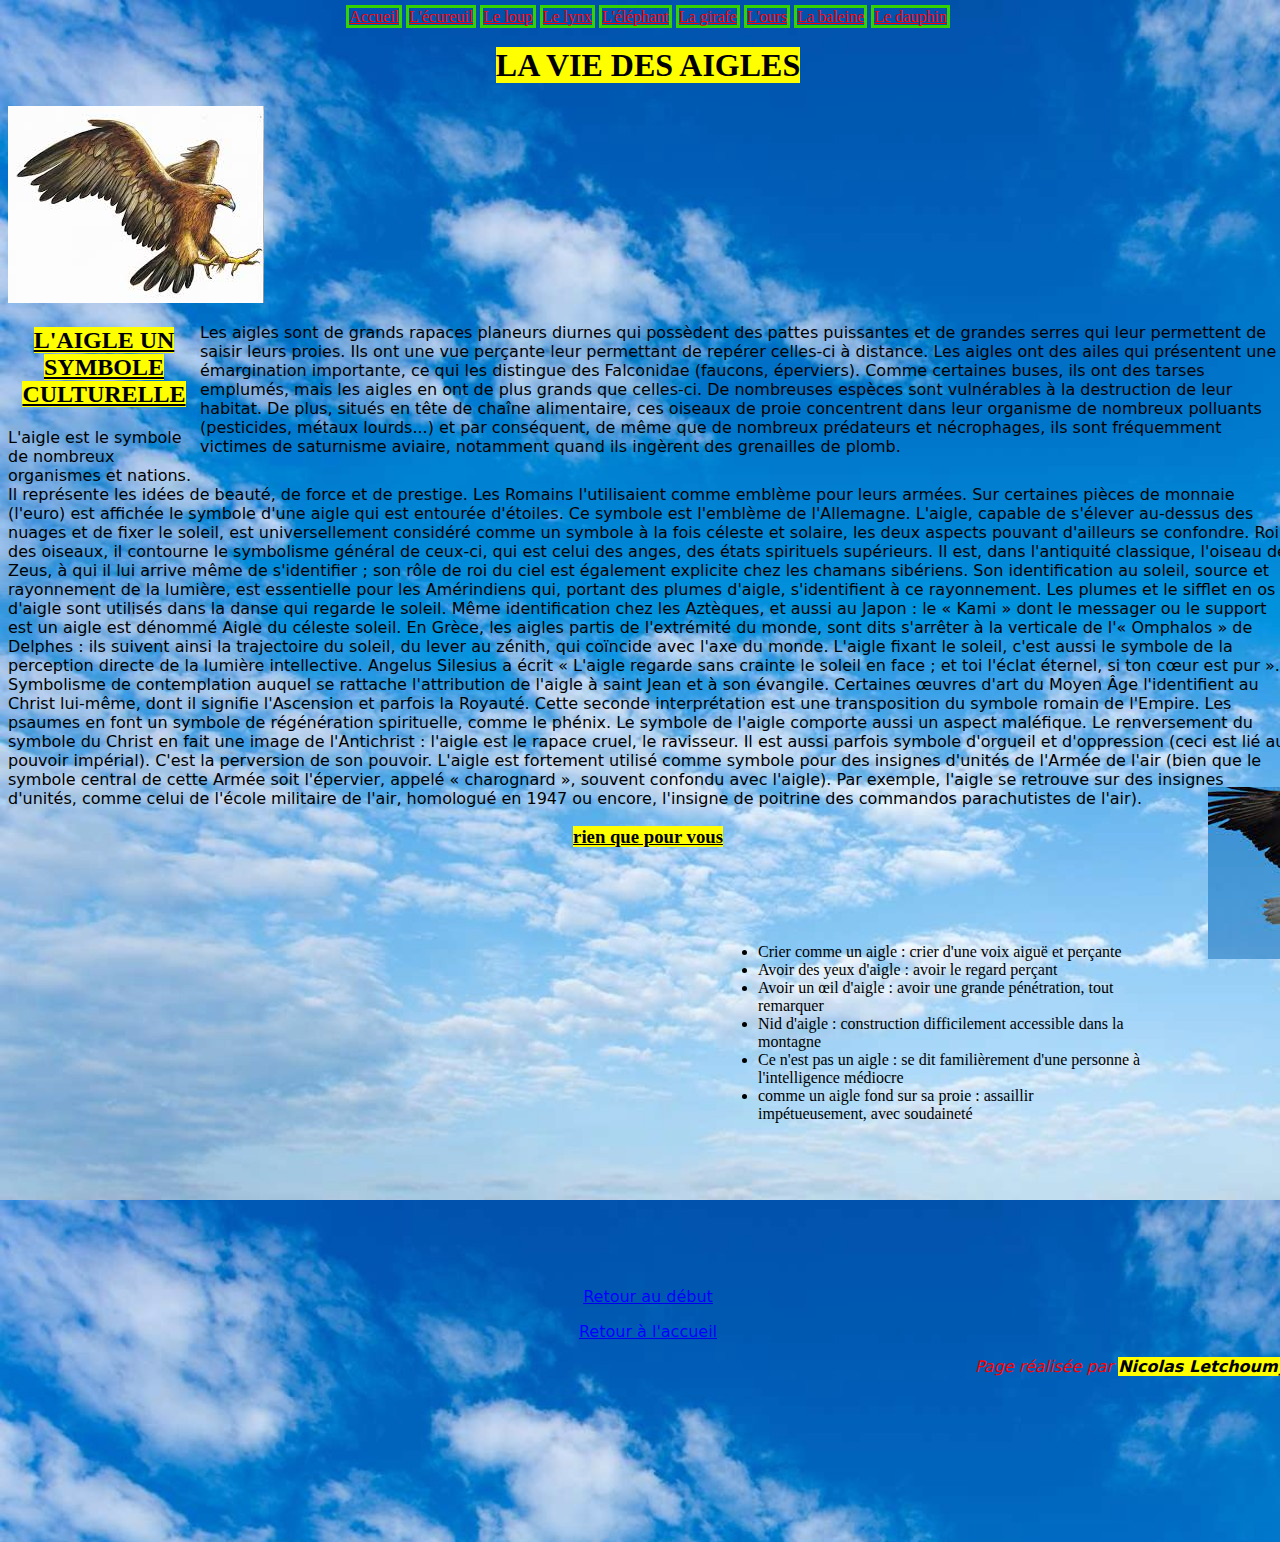
==== commit c7690594: "Update aigle.html" ====
--- a/aigle.html
+++ b/aigle.html
@@ -36,23 +36,24 @@
 	</p>
 
 	<h3 id=titre2><span>rien que pour vous</span></h2>
-
-		<img id=imgparaaigle2 src='photo/attaque.jpg'>
 		<div id=listeaigle2>
-			<li><span>Crier comme un aigle : crier d'une voix aiguë et perçante</span></li>
-			<li><span>Avoir des yeux d'aigle : avoir le regard perçant</span></li>
-			<li><span>Avoir un œil d'aigle : avoir une grande pénétration, tout remarquer</span></li>
-			<li><span>Nid d'aigle : construction difficilement accessible dans la montagne</span></li>
-			<li><span>Ce n'est pas un aigle : se dit familièrement d'une personne à l'intelligence médiocre</span></li>			
-			<li><span>comme un aigle fond sur sa proie : assaillir impétueusement, avec soudaineté</span></li>			
+			<img id=imgparaaigle2 src='photo/attaque.jpg'>
+			<div id=liaigle>
+				<li><span>Crier comme un aigle : crier d'une voix aiguë et perçante</span></li>
+				<li><span>Avoir des yeux d'aigle : avoir le regard perçant</span></li>
+				<li><span>Avoir un œil d'aigle : avoir une grande pénétration, tout remarquer</span></li>
+				<li><span>Nid d'aigle : construction difficilement accessible dans la montagne</span></li>
+				<li><span>Ce n'est pas un aigle : se dit familièrement d'une personne à l'intelligence médiocre</span></li>			
+				<li><span>comme un aigle fond sur sa proie : assaillir impétueusement, avec soudaineté</span></li>			
+			</div>
+			<img id=imgparaaigle3 src='photo/aiglecris.jpg'>
 		</div>
-		<img id=imgparaaigle3 src='photo/aiglecris.jpg'>
-
 	
 	<div id=finaigle>
 		<a href="#début"><p id=finpage>Retour au début</p></a>
 		<a href="index.html"><p id=finpage2>Retour à l'accueil</p></a> 
 		<em><p id=fin>Page réalisée par <span>Nicolas Letchoumy</span></p></em>
 	</div>
+	
 </body>
 </html>--- a/aigle.css
+++ b/aigle.css
@@ -47,13 +47,11 @@
 	 text-decoration:underline;
  }
  
- 
 #imgparaaigle2{
 	position:relative;
 	left:450px;
 	top:20px;
 }
-
  
 #listeaigle2{
 	position:relative;
@@ -67,7 +65,6 @@
 	left:1350px;
 	bottom:260px;
 }
-
 
 #finaigle{
 	position:relative;
@@ -94,9 +91,6 @@
 
 
 
-
-
-
 /*page ours*/
 
 #fondours{
@@ -201,7 +195,6 @@
 
 
 
-
 /*page ecureuil*/
 
 #fondecureuil{
@@ -218,7 +211,6 @@
 	color:yellow;
 	border:solid black;
 }
-
 
 #imgecureuil{
 	width:350px;
@@ -293,4 +285,238 @@
 #finecu{
 	position:relative;
 	bottom:400px;
+}
+
+/*page dauphin*/
+
+
+#fonddauphin{
+	background:url('back1.jpg');
+}
+
+#débutdauphin{
+	text-align:center;
+}
+
+#débutdauphin a{
+	color:gray;
+	border:solid gray;
+}
+
+#titredauphin1{
+	text-align:center;
+	color:gray;
+}
+
+#imdauphin1{
+	width:300px;
+	height:300px;
+}
+
+#partie1dauphin p{
+	float:right;
+	width:80%;
+}
+
+#imdauphin2, #imdauphin3, #imdauphin4,#imdauphin5, #imdauphin6{
+	width:500px;
+	height:300px;
+}
+
+/*page girafe*/
+
+#fondgirafe{
+	background:url('back.jpg');
+}
+
+#débutgirafe{
+	text-align:center;
+}
+
+#débutgirafe a{
+	border:solid red;
+	color:red;	
+}
+
+#titregirafe1{
+	color:red;
+	text-align:center;
+}
+
+#imgirafe1{
+	width:300px;
+	height:300px;
+}
+
+#imgirafe2{
+	width:500px;
+	height:300px;
+}
+
+#partie1girafe{
+	float:right;
+	width:83%;
+}
+
+
+/*page éléphant*/
+
+#fondelephant{
+	background:url('backelephant.png');
+}
+
+#débutelephant{
+	text-align:center;
+}
+
+#débutelephant a{
+	border:solid blue;
+	color:blue;
+}
+
+#titre1elephant{
+	text-align:center;
+	color:blue;
+}
+
+#partie1elephant p{
+	float:right;
+	width:80%;
+}
+
+#imelephant1{
+	width:300px;
+	height:300px;
+}
+
+#imelephant2{
+	width:500px;
+	height:300px;
+}
+
+
+
+/*page loup*/
+
+#fondloup{
+	background:#DADADA;
+	width:100%;
+	height:100%;
+	border:solid gray;
+}
+
+#débutloup{
+	text-align:center;
+}
+
+#débutloup a{
+	color:gray;
+	border:solid #9A9A9A;
+}
+
+#titre1loup{
+	color:gray;
+	text-align:center;
+}
+
+#tableloup1{
+	border:solid gray;
+}
+
+#paraloup1{
+	width:72%;
+	border:solid gray;
+	float:left;
+	font-size:13px;
+
+}
+
+#imloup1{
+	border:solid gray;
+	height:150px;
+	width:25%;
+	border:solid gray;
+	float:right;
+}
+
+#imloup2{
+	height:250px;
+	width:39%;
+	float:left;
+	border:solid gray;
+}
+
+#cadre2loup{
+	border:solid gray;
+	float:right;
+	width:60%;
+	font-size:12px;
+
+}
+
+#titreloup2{
+	text-align:center;
+	color:gray;
+	
+}
+
+#cadre3loup{
+	border:solid gray;
+	float:left;
+	width:60%;
+	font-size:12px;
+}
+
+#imloup4{
+	width:39%;
+	height:294px;
+	float:right
+}
+
+#imloup5{
+	width:25%;
+	float:left;
+	border:solid gray;
+	height:280px;
+}
+
+#cadre4loup{
+	border:solid gray;
+	float:right;
+	width:74%;	
+	font-size:12px;
+}
+
+#cadre5loup{
+	float:left;
+	width:60%;
+	border:solid gray;
+	font-size:13px;
+}
+
+#im6loup{
+	float:right;
+	width:33%;
+	height:311px;
+	border:solid gray;
+}
+
+#im7loup{
+	float:left;
+	width:25%;
+	border:solid gray;
+}
+
+#cadre6loup{
+	border:solid gray;
+	width:70%;
+	float:right;
+	font-size:12px;
+}
+
+#finloup{
+	text-align:center;
+	float:left;
+	position:relative;
+	left:450px;
 }